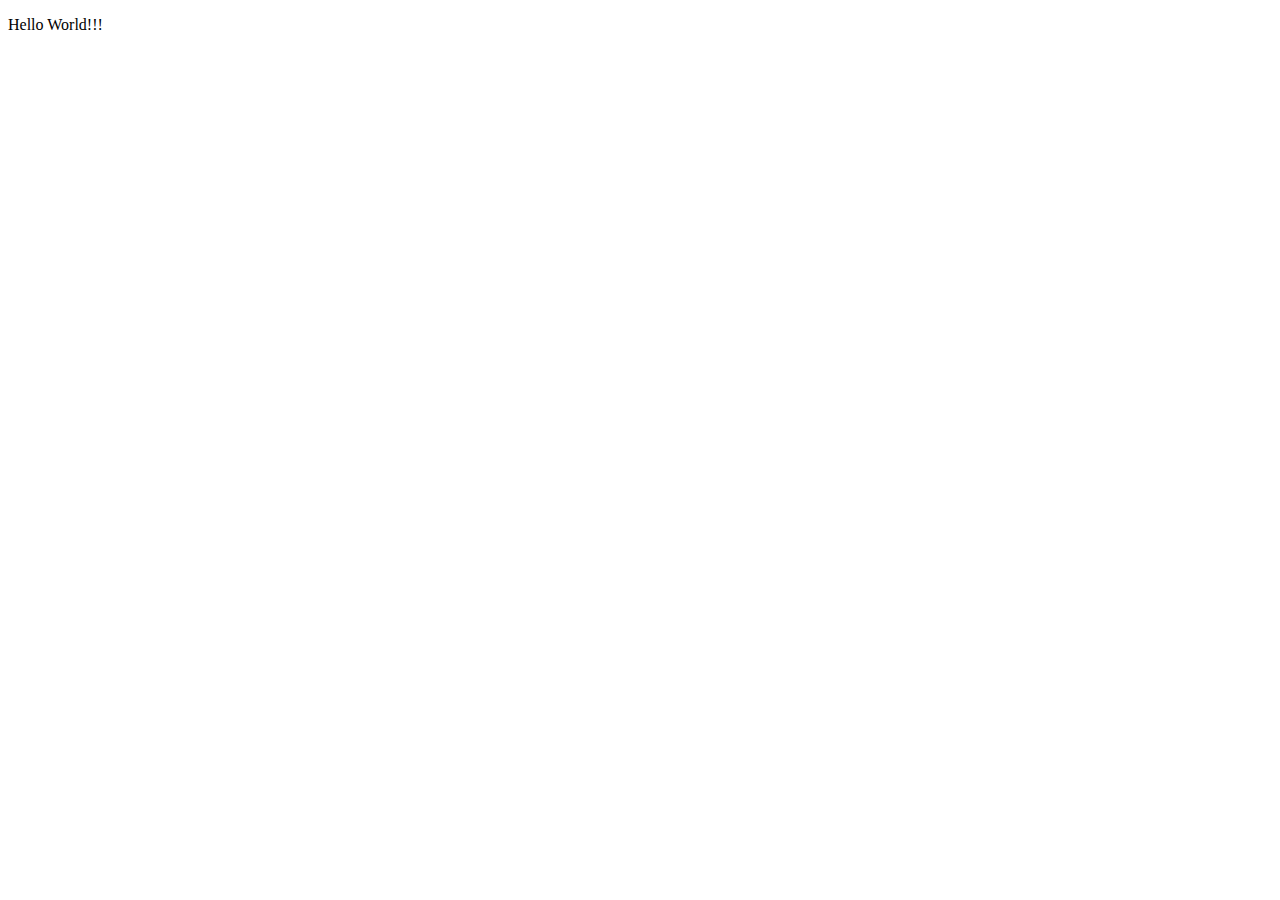
==== web_server/html/index.html @ 6e91de6d "feat: add web server" ====
<!DOCTYPE html>
<html lang="en">
<head>
    <meta charset="UTF-8">
    <meta name="viewport" content="width=device-width, initial-scale=1.0">
    <title>Document</title>
</head>
<body>
    <p> Hello World!!!</p>
</body>
</html>
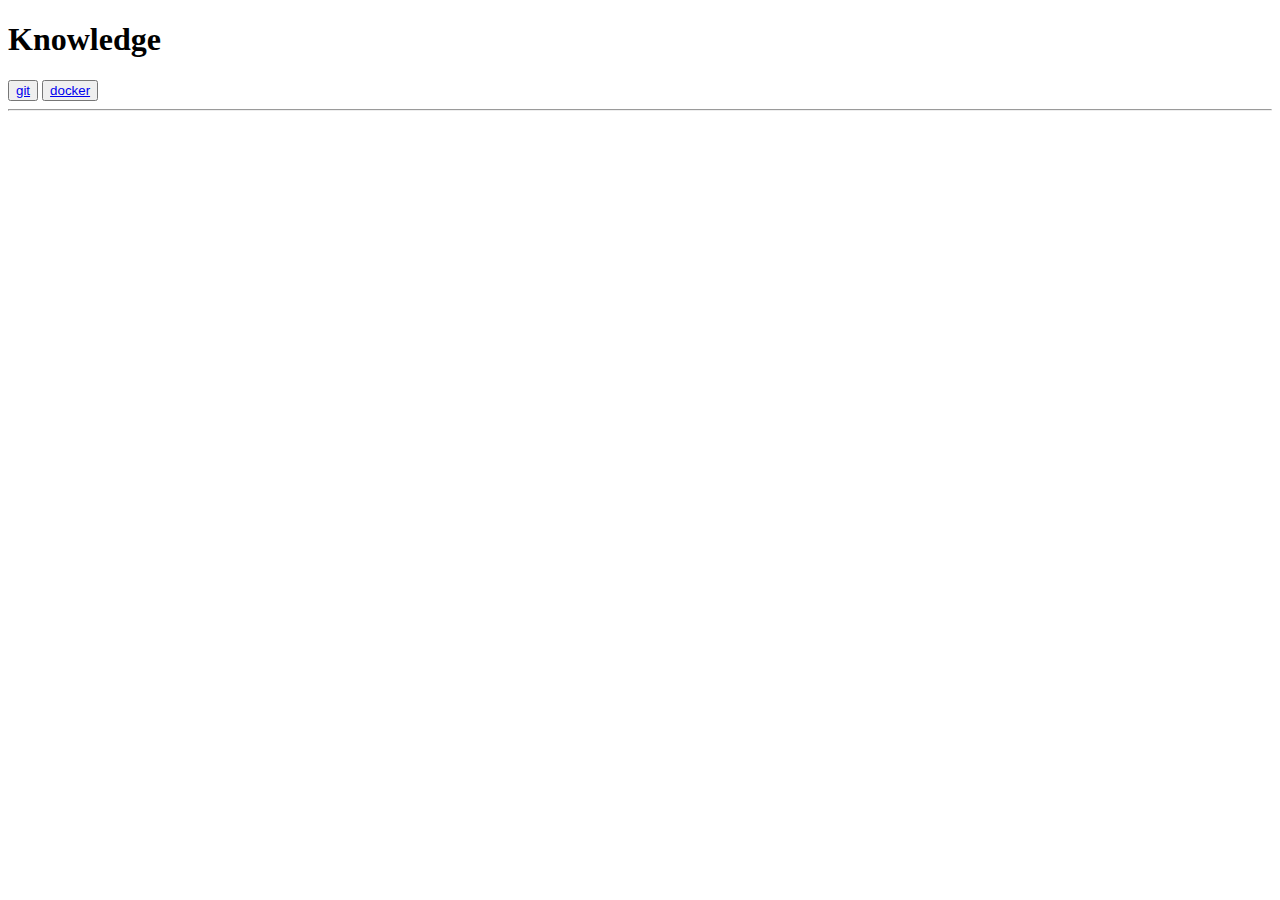
==== commit ee126117: "feat: add button index.html" ====
--- a/web_server/html/index.html
+++ b/web_server/html/index.html
@@ -3,9 +3,15 @@
 <head>
     <meta charset="UTF-8">
     <meta name="viewport" content="width=device-width, initial-scale=1.0">
-    <title>Document</title>
+    <title>Index</title>
+    <link rel="stylesheet" href="./assets/css/style.css">
 </head>
 <body>
-    <p> Hello World!!!</p>
+    <h1>Knowledge</h1>
+    <button type="button"> <a href="public/git.html"> git </a></button>
+    <button type="button"> <a href="public/docker.html"> docker </a></button>
+    <hr />
+
+
 </body>
 </html>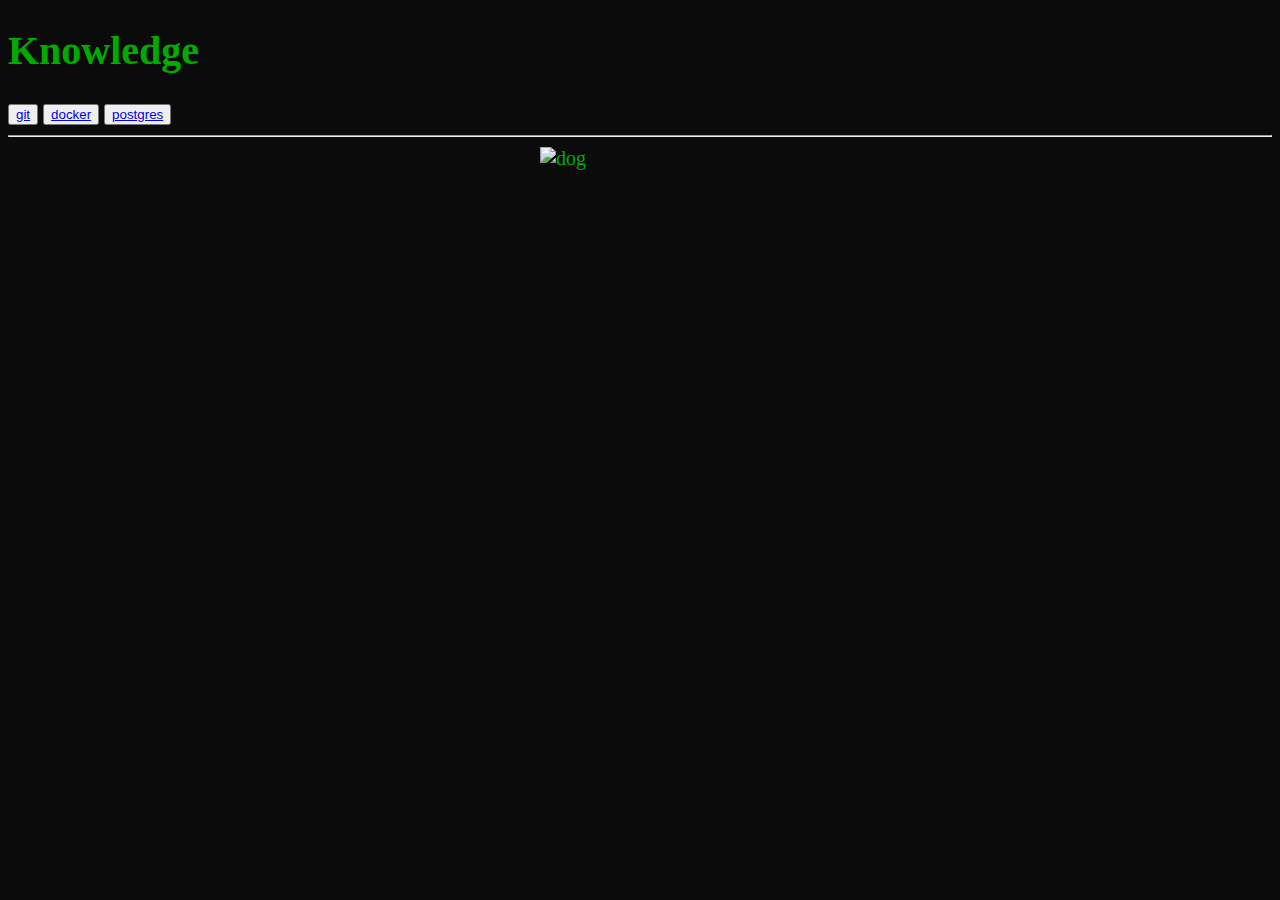
==== commit 2393be4e: "feat: add new stuffs" ====
--- a/web_server/html/index.html
+++ b/web_server/html/index.html
@@ -10,8 +10,10 @@
     <h1>Knowledge</h1>
     <button type="button"> <a href="public/git.html"> git </a></button>
     <button type="button"> <a href="public/docker.html"> docker </a></button>
+    <button type="button"> <a href="public/sql.html"> postgres </a> </button>
     <hr />
-
+    <img class="dog" src="assets/picture/toong.jpg" alt="dog" />
+    
 
 </body>
-</html>+</html> --- a/web_server/html/assets/css/style.css
+++ b/web_server/html/assets/css/style.css
@@ -0,0 +1,33 @@
+html {
+    background: #0b0b0b;
+}
+
+body {
+    color: #00ab00;
+    font-style: Tahoma ;
+    font-size: 20px;
+}
+
+p {
+    margin: 0;
+}
+
+.dog {
+    display: block;
+    margin-left: auto;
+    margin-right: auto;
+    width: 50%;
+    width: 200px;
+    height: 200px;
+}
+
+.warning {
+    color: red;
+}
+
+.back-button {
+    display: block;
+    margin-left: auto;
+    margin-right: auto;
+    cursor:pointer;
+}